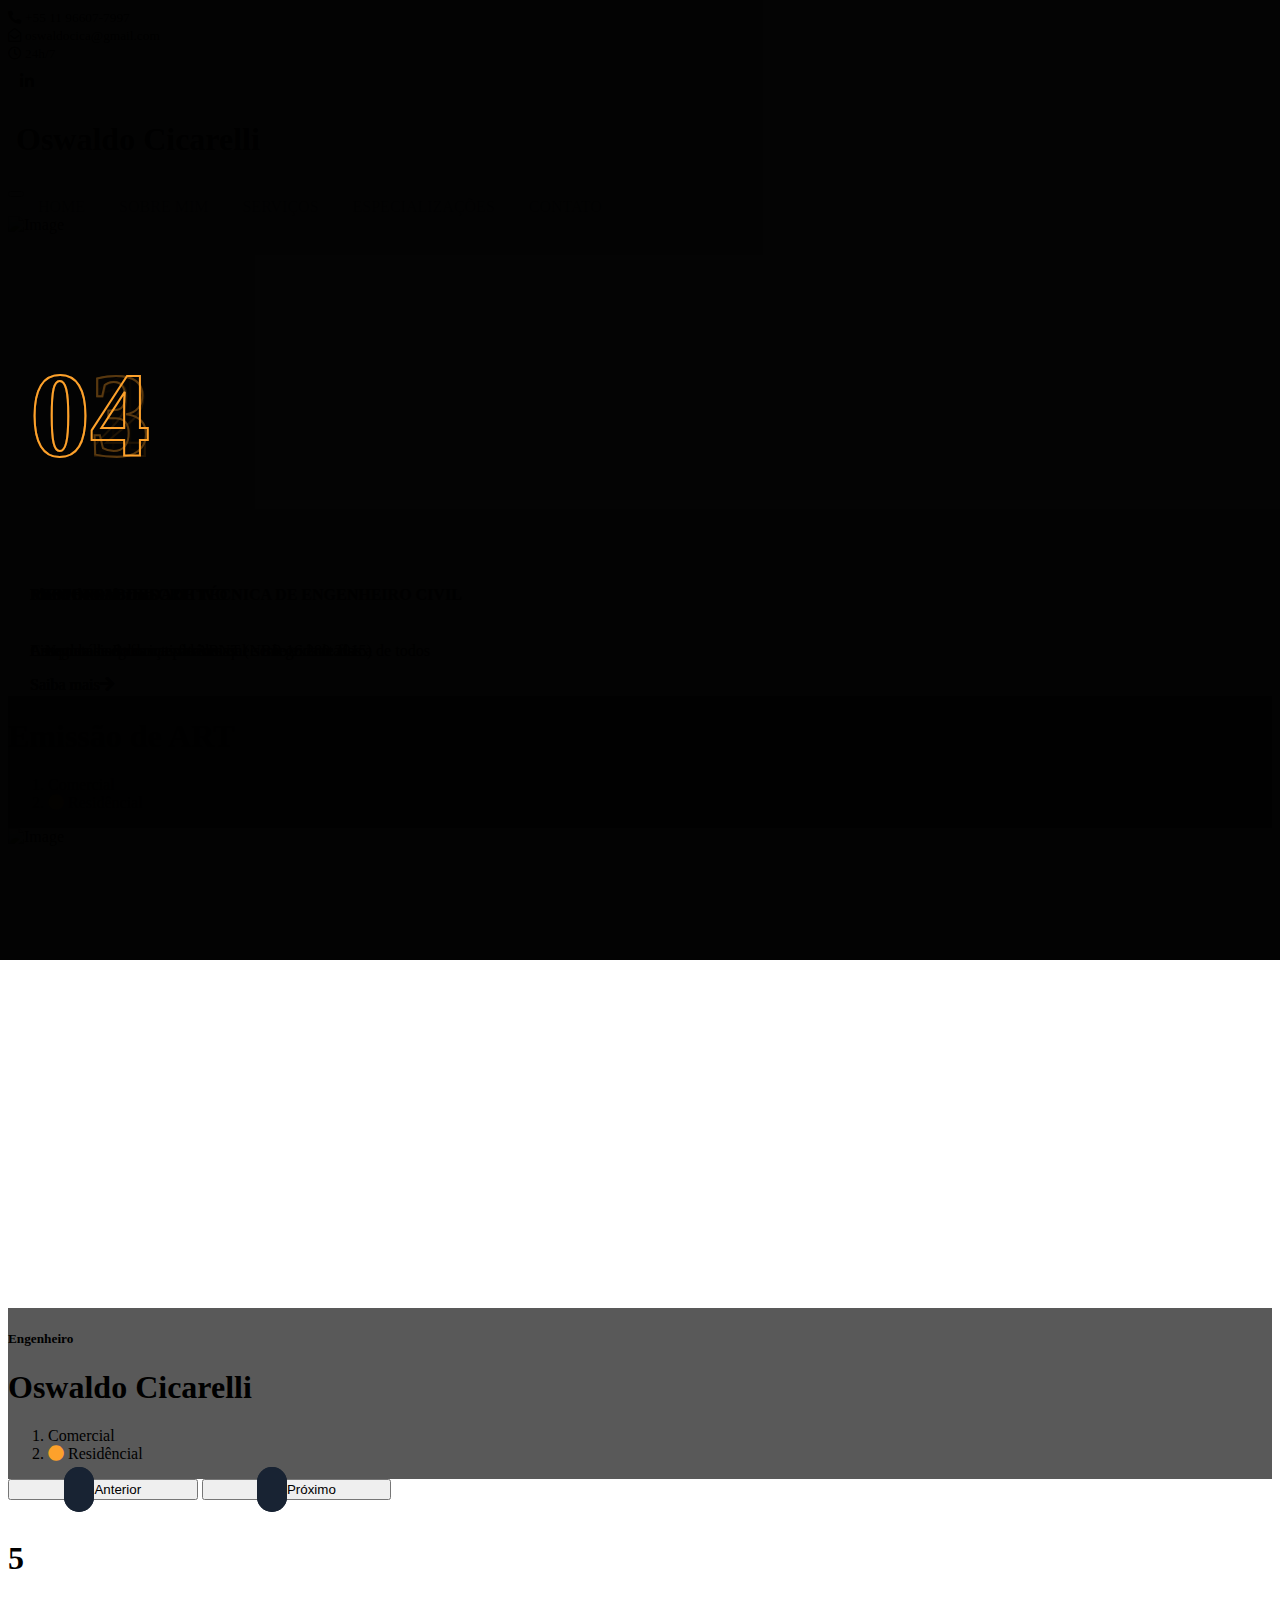
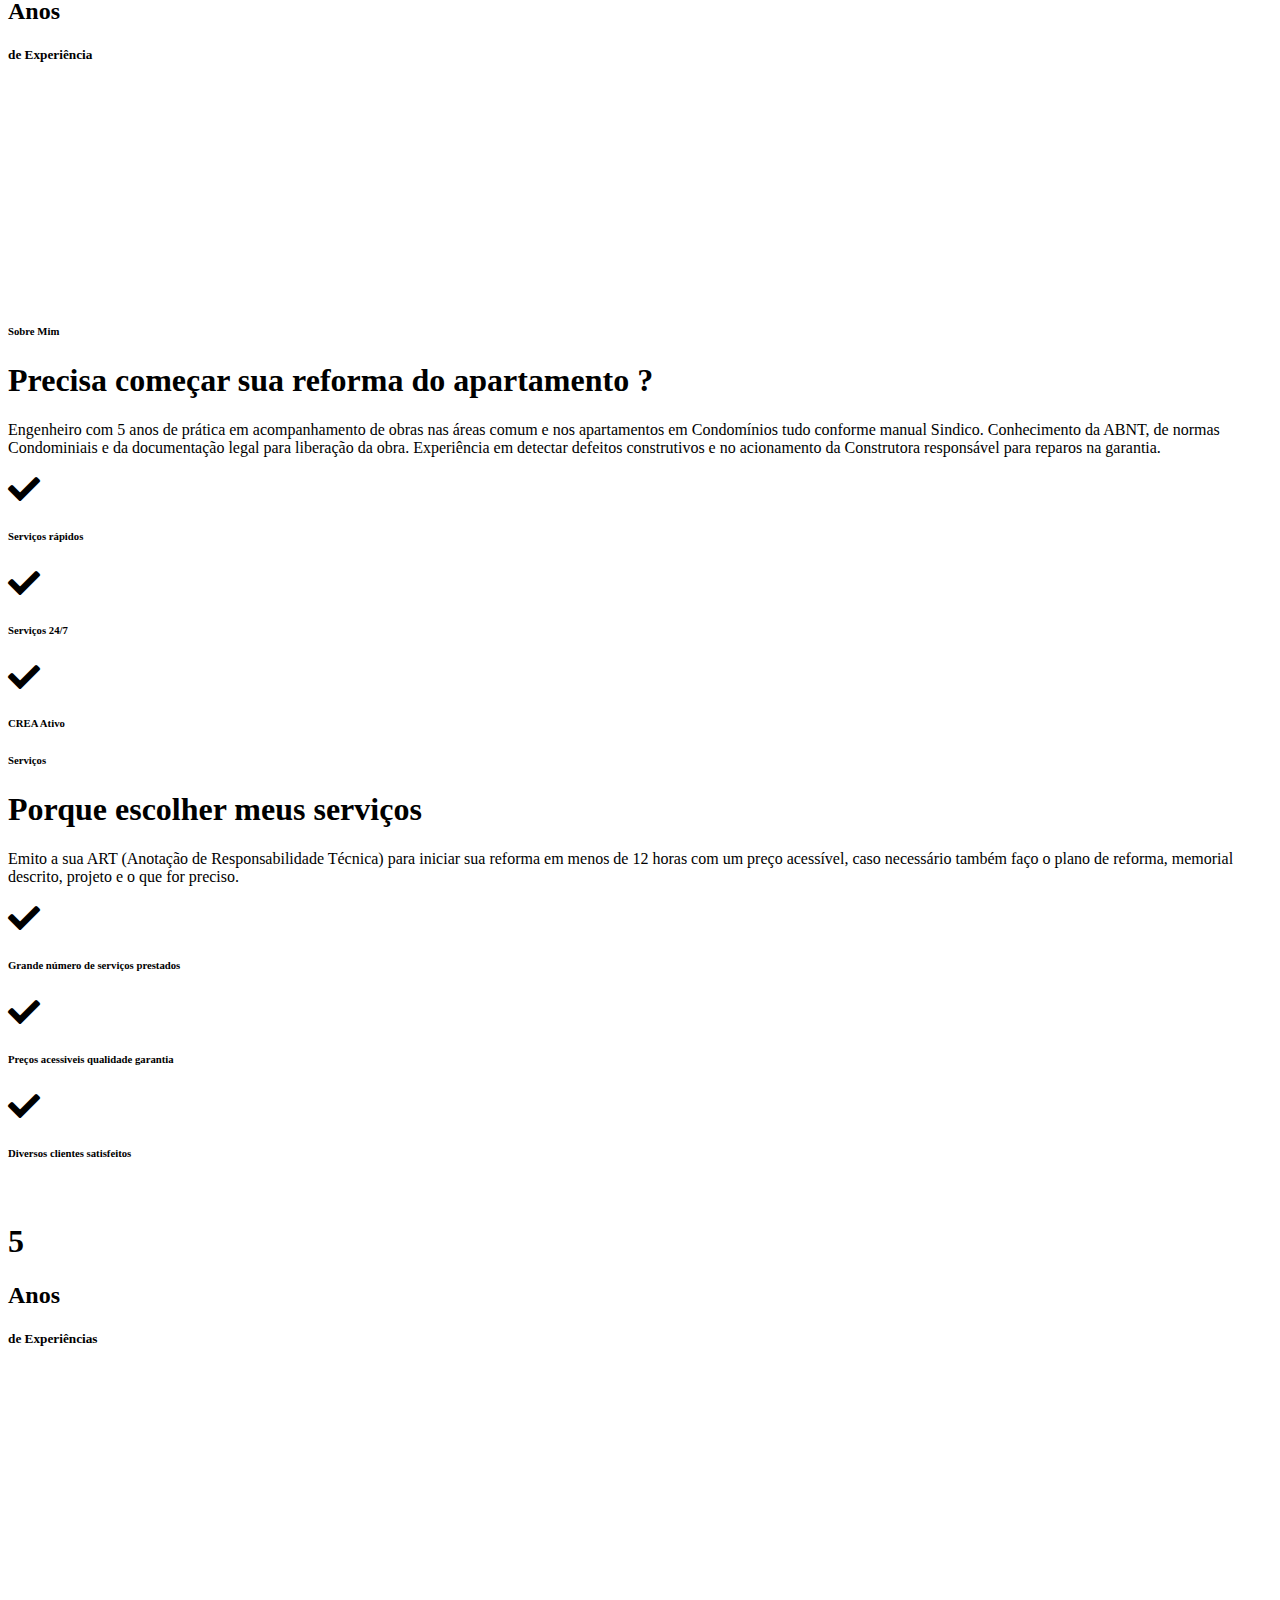
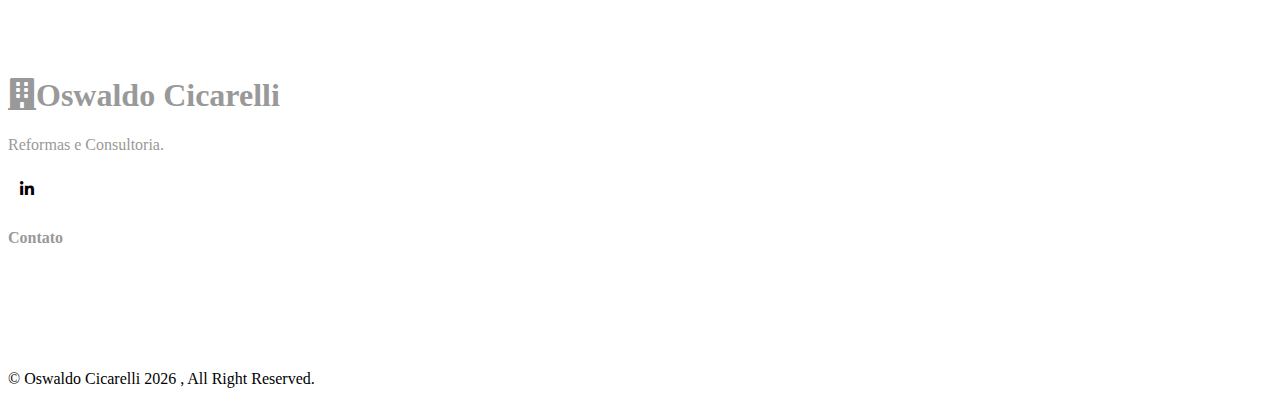
==== index.html @ 256ee0b2 "." ====
<!DOCTYPE html>
<html lang="en">
  <head>
    <meta charset="utf-8" />
    <title>Oswaldo Cicarelli</title>
    <meta content="width=device-width, initial-scale=1.0" name="viewport" />
    <meta content="" name="keywords" />
    <meta content="" name="description" />
    
    
    <link href="img/imgs2/favicon_io/favicon.ico" rel="icon" />

    
    <link rel="preconnect" href="https://fonts.googleapis.com" />
    <link rel="preconnect" href="https://fonts.gstatic.com" crossorigin />
    <link
      href="https://fonts.googleapis.com/css2?family=Roboto:wght@400;500&family=Poppins:wght@600;700&display=swap"
      rel="stylesheet"
    />

    
    <link
      href="https://cdnjs.cloudflare.com/ajax/libs/font-awesome/5.10.0/css/all.min.css"
      rel="stylesheet"
    />
    <link
      href="https://cdn.jsdelivr.net/npm/bootstrap-icons@1.4.1/font/bootstrap-icons.css"
      rel="stylesheet"
    />

    
    <link href="lib/animate/animate.min.css" rel="stylesheet" />
    <link href="lib/owlcarousel/assets/owl.carousel.min.css" rel="stylesheet" />
    <link href="https://cdn.jsdelivr.net/npm/@fancyapps/ui@4.0/dist/fancybox.css" rel="stylesheet" type="text/css" media="screen" />

    
    <link href="css/bootstrap.min.css" rel="stylesheet" />


    <link href="css/style.css" rel="stylesheet" />
  </head>

  <body>
    <a class="whatsapp" href="https://wa.me/5511966077997?text=Olá, Oswaldo Cicarelli, eu gostaria de um orçamento">
      <img src="img/imgs2/logo-whats.png  " width="50px" alt="">
    </a>
    <div
      id="spinner"
      class="whatsapp show bg-white position-fixed translate-middle w-100 vh-100 top-50 start-50 d-flex align-items-center justify-content-center"
    >
      <div class="spinner-grow text-primary" role="status"></div>
    </div>

    <div id="home" class="container-fluid bg-light p-0">
      <div class="row gx-0 d-none d-lg-flex">
        <div class="col-lg-7 px-5 text-start">
          <div
            class="h-100 d-inline-flex align-items-center border-start border-end px-3"
          >
            <small class="fa fa-phone-alt me-2"></small>
            <small><a href=""><a href="https://wa.me/5511966077997?text=Olá, Oswaldo Cicarelli, eu gostaria de um orçamento">+55 11 96607-7997</a></a></small>
          </div>
          <div class="h-100 d-inline-flex align-items-center border-end px-3">
            <small class="far fa-envelope-open me-2"></small>
            <small><a href="mailto:oswaldocica2@gmail.com?subject=Orçamento">oswaldocica@gmail.com</a></small>
          </div>
          <div class="h-100 d-inline-flex align-items-center border-end px-3">
            <small class="far fa-clock me-2"></small>
            <small>24h/7</small>
          </div>
        </div>
        <div class="col-lg-5 px-5 text-end">
          <div class="h-100 d-inline-flex align-items-center">

            <a class="btn btn-square border-end" href="https://www.linkedin.com/in/oswaldo-cicarelli-iii-738746a9/"
              ><i class="fab fa-linkedin-in"></i
            ></a>

          </div>
        </div>
      </div>
    </div>

    <nav
      class="navbar navbar-expand-lg bg-white navbar-light sticky-top px-4 px-lg-5 py-lg-0"
    >
      <a href="index.html" class="navbar-brand d-flex align-items-center">
        <h1 class="logo-mobile m-0">
          <img width="10%" src="img/imgs2/logooc.png" alt="">

          <i class="fa  text-primary me-3"></i>Oswaldo Cicarelli
        </h1>
      </a>
      <button
        type="button"
        class="navbar-toggler"
        data-bs-toggle="collapse"
        data-bs-target="#navbarCollapse"
      >
        <span class="navbar-toggler-icon"></span>
      </button>
      <div class="collapse navbar-collapse" id="navbarCollapse">
        <div class="navbar-nav ms-auto py-3 py-lg-0">
          <a href="#home" class="nav-item nav-link">Home</a>
          <a href="#about" class="nav-item nav-link">Sobre Mim</a>
          <a href="#servicos" class="nav-item nav-link">Serviços</a>
          <a href="#especializacoes" class="nav-item nav-link">Especializações</a>
          
          

          <a href="#contato" class="nav-item nav-link">Contato</a>
        </div>
      </div>
    </nav>

    <div class="container-fluid p-0 mb-5 wow fadeIn" data-wow-delay="0.1s">
      <div id="header-carousel" class="carousel slide" data-bs-ride="carousel">
        <div class="carousel-inner">
          <div class="carousel-item active">
            <img class="thumbnail w-100" src="img/imgs2/excavator-in-action.jpg" alt="Image" />
            <div class="carousel-caption">
              <div class="container">
                <div class="row justify-content-center">
                  <div class="col-9 col-lg-10">
                    <h5
                      class="text-light text-uppercase mb-3 animated slideInDown"
                    >
                      
                    </h5>
                    <h1 class="display-2 text-light mb-3 animated slideInDown">
                      Emissão de ART
                    </h1>
                    <ol class="breadcrumb mb-4 pb-2">
                      <li class="breadcrumb-item fs-5 text-light">Comercial</li>
                      <li class="breadcrumb-item fs-5 text-light">
                        Residêncial
                      </li>
                    </ol>
                  </div>
                </div>
              </div>
            </div>
          </div>
          <div class="carousel-item">
            <img class="thumbnail w-100" src="img/imgs2/construction-workers-at-sunset.jpg" alt="Image" />
            <div class="carousel-caption">
              <div class="container">
                <div class="row justify-content-center">
                  <div class="col-9 col-lg-10">
                    <h5
                      class="text-light text-uppercase mb-3 animated slideInDown"
                    >
                    Engenheiro
                    </h5>
                    <h1 class="display-2 text-light mb-3 animated slideInDown">
                      Oswaldo Cicarelli
                    </h1>
                    <ol class="breadcrumb mb-4 pb-2">
                      <li class="breadcrumb-item fs-5 text-light">Comercial</li>
                      <li class="breadcrumb-item fs-5 text-light">
                        Residêncial
                      </li>
                    </ol>
                  </div>
                </div>
              </div>
            </div>
          </div>
        </div>
        <button
          class="carousel-control-prev"
          type="button"
          data-bs-target="#header-carousel"
          data-bs-slide="prev"
        >
          <span class="carousel-control-prev-icon" aria-hidden="true"></span>
          <span class="visually-hidden">Anterior</span>
        </button>
        <button
          class="carousel-control-next"
          type="button"
          data-bs-target="#header-carousel"
          data-bs-slide="next"
        >
          <span class="carousel-control-next-icon" aria-hidden="true"></span>
          <span class="visually-hidden">Próximo</span>
        </button>
      </div>
    </div>
    <div id="about" class="container-xxl py-5">
      <div class="container">
        <div class="row g-5">
          <div class="col-lg-6 wow fadeInUp" data-wow-delay="0.1s">
            <div
              class="position-relative overflow-hidden ps-5 pt-5 h-100"
              style="min-height: 400px"
            >
              <img
                class="position-absolute w-100 h-100"
                src="img/imgs2/oswaldocicarelli.jpg"
                alt=""
                style="object-fit: cover"
              />
              <div
                class="position-absolute top-0 start-0 bg-white pe-3 pb-3"
                style="width: 200px; height: 200px"
              >
                <div               
                  class="d-flex flex-column justify-content-center text-center bg-primary h-100 p-3"
                >
                  <h1 class="text-white">5</h1>
                  <h2 class="text-white">Anos</h2>
                  <h5 class="text-white mb-0">de Experiência</h5>
                </div>
              </div>
            </div>
          </div>
          <div class="col-lg-6 wow fadeInUp" data-wow-delay="0.5s">
            <div class="h-100">
              <div class="border-start border-5 border-primary ps-4 mb-5">
                <h6 class="text-body text-uppercase mb-2">Sobre Mim</h6>
                <h1 class="display-6 mb-0">
                  Precisa começar sua reforma do apartamento ?
                </h1>
              </div>
              <p class="mb-4">
                Engenheiro com 5 anos de prática em acompanhamento de obras nas
              áreas comum e nos apartamentos em Condomínios tudo conforme
              manual Sindico. Conhecimento da ABNT, de normas Condominiais e
              da documentação legal para liberação da obra. Experiência em
              detectar defeitos construtivos e no acionamento da Construtora
              responsável para reparos na garantia.
              </p>
              <div class="border-top mt-4 pt-4">
                <div class="row g-4">
                  <div class="col-sm-4 d-flex wow fadeIn" data-wow-delay="0.1s">
                    <i
                      class="fa fa-check fa-2x text-primary flex-shrink-0 me-3"
                    ></i>
                    <h6 class="mb-0">Serviços rápidos</h6>
                  </div>
                  <div class="col-sm-4 d-flex wow fadeIn" data-wow-delay="0.3s">
                    <i
                      class="fa fa-check fa-2x text-primary flex-shrink-0 me-3"
                    ></i>
                    <h6 class="mb-0">Serviços 24/7</h6>
                  </div>
                  <div class="col-sm-4 d-flex wow fadeIn" data-wow-delay="0.5s">
                    <i
                      class="fa fa-check fa-2x text-primary flex-shrink-0 me-3"
                    ></i>
                    <h6 class="mb-0">CREA Ativo</h6>
                  </div>
                </div>
              </div>
            </div>
          </div>
        </div>
      </div>
    </div>
    <div id="servicos" class="container-xxl py-5">
      <div class="container">
        <div class="row g-5">
          <div class="col-lg-6 wow fadeInUp" data-wow-delay="0.1s">
            <div class="border-start border-5 border-primary ps-4 mb-5">
              <h6 class="text-body text-uppercase mb-2">
                Serviços
              </h6>
              <h1 class="display-6 mb-0">Porque escolher meus serviços</h1>
            </div>
            <p class="mb-5"> Emito a sua ART (Anotação de Responsabilidade Técnica) para iniciar sua reforma em menos de 12 horas
                com um preço acessível, caso necessário também faço o plano de
                reforma, memorial descrito, projeto e o que for preciso.
            </p>
            <div class="row gy-5 gx-4">
              <div class="col-sm-6 wow fadeIn" data-wow-delay="0.1s">
                <div class="d-flex align-items-center mb-3">
                  <i
                    class="fa fa-check fa-2x text-primary flex-shrink-0 me-3"
                  ></i>
                  <h6 class="mb-0">Grande número de serviços prestados</h6>
                </div>
              </div>
              <div class="col-sm-6 wow fadeIn" data-wow-delay="0.2s">
                <div class="d-flex align-items-center mb-3">
                  <i
                    class="fa fa-check fa-2x text-primary flex-shrink-0 me-3"
                  ></i>
                  <h6 class="mb-0">Preços acessiveis qualidade garantia</h6>
                </div>
              </div>
              <div class="col-sm-6 wow fadeIn" data-wow-delay="0.3s">
                <div class="d-flex align-items-center mb-3">
                  <i
                    class="fa fa-check fa-2x text-primary flex-shrink-0 me-3"
                  ></i>
                  <h6 class="mb-0">Diversos clientes satisfeitos</h6>
                </div>  
              </div>
              <div class="col-sm-6 wow fadeIn" data-wow-delay="0.4s">
              </div>
            </div>
          </div>
          <div class="col-lg-6 wow fadeInUp" data-wow-delay="0.5s">
            <div
              class="position-relative overflow-hidden ps-5 pt-5 h-100"
              style="min-height: 400px"
            >
              <img
                class="position-absolute w-100 h-100"
                src="img/imgs2/crop-architect-opening-blueprint.jpg"
                alt=""
                style="object-fit: cover"
              />
              <div
                class="position-absolute top-0 start-0 bg-white pe-3 pb-3"
                style="width: 200px; height: 200px"
              >
                <div
                  class="d-flex flex-column justify-content-center text-center bg-primary h-100 p-3"
                >
                  <h1 class="text-white">5</h1>
                  <h2 class="text-white">Anos</h2>
                  <h5 class="text-white mb-0">de Experiências</h5>
                </div>
              </div>
            </div>
          </div>
        </div>
      </div>
    </div>
    <div id="especializacoes" class="container-fluid my-5 p-0">
      <div class="row g-0">
        <div class="col-xl-3 col-sm-6 wow fadeIn" data-wow-delay="0.1s">
          <div class="position-relative">
            <img class="img-fluid w-100" src="img/fact-1.jpg" alt="" />
            <div class="facts-overlay">
              <h1 class="display-1">01</h1>
              <h4 class="text-white mb-3">Plano de Reforma</h4>
              <p class="text-white">
                A Norma de Reformas da ABNT (NBR 16.280:2015)
              </p>
              <a data-fancybox class="text-white small" href="img/imgs2/plano_de_reforma_site.png"
                >Saiba mais<i class="fa fa-arrow-right ms-3"></i
              ></a>
            </div>
          </div>
        </div>
        <div class="col-xl-3 col-sm-6 wow fadeIn" data-wow-delay="0.3s">
          <div class="position-relative">
            <img class="img-fluid w-100" src="img/fact-2.jpg" alt="" />
            <div class="facts-overlay">
              <h1 class="display-1">02</h1>
              <h4 class="text-white mb-3">PROJETO</h4>
              <p class="text-white">
                Croqui básico das interferências
              </p>
               <a data-fancybox="" class="text-white small" href="img/imgs2/projeto_maicon_fernando_lemos_ventura.png"
                >Saiba mais<i class="fa fa-arrow-right ms-3"></i
              ></a>
            </div>
          </div>
        </div>
        <div class="col-xl-3 col-sm-6 wow fadeIn" data-wow-delay="0.5s">
          <div class="position-relative">
            <img class="img-fluid w-100" src="img/fact-3.jpg" alt="" />
            <div class="facts-overlay">
              <h1 class="display-1">03</h1>
              <h4 class="text-white mb-3">MEMORIAL DESCRITIVO</h4>
              <p class="text-white">
                Lista detalhado das atividades que serão executadas
              </p>
              <a data-fancybox="" class="text-white small" href="img/imgs2/memorial_foro_site.png"
                >Saiba mais<i class="fa fa-arrow-right ms-3"></i
              ></a>
            </div>
          </div>
        </div>
        <div class="col-xl-3 col-sm-6 wow fadeIn" data-wow-delay="0.7s">
          <div class="position-relative">
            <img class="img-fluid w-100" src="img/fact-4.jpg" alt="" />
            <div class="facts-overlay">
              <h1 class="display-1">04</h1>
              <h4 class="text-white mb-3">RESPONSABILIDADE TÉCNICA DE ENGENHEIRO CIVIL</h4>
              <p class="text-white">
                Assegura a segurança patrimonial e integridade física de todos
              </p>
              <a data-fancybox class="text-white small" href="img/imgs2/rrt_img_site.png"
                >Saiba mais<i class="fa fa-arrow-right ms-3"></i
              ></a>
            </div>
          </div>
        </div>
      </div>
    </div>




    <div
      id="contato"
      class="container-fluid bg-dark footer mt-5 pt-5 wow fadeIn"
      data-wow-delay="0.1s"
    >
      <div class="container py-5">
        <div class="row g-5">
          <div class="col-lg-9 col-md-6">
            <h1 class="text-white mb-4">
              <i class="fa fa-building text-primary me-3"></i>Oswaldo Cicarelli              
            </h1>
            <p>
              Reformas e Consultoria.
            </p>
            <div class="d-flex pt-2">

              <a class="btn btn-square btn-outline-primary me-0" href="https://www.linkedin.com/in/oswaldo-cicarelli-iii-738746a9/"
                ><i class="fab fa-linkedin-in"></i
              ></a>
            </div>
          </div>
          <div class="col-lg-3 col-md-6">
            <h4 class="text-light mb-4">Contato</h4>
            <p style="color:white;"><i class="fa fa-map-marker-alt me-3"></i>São Paulo, SP</p>
            <a href="https://wa.me/5511966077997/?text=Olá, Oswaldo Cicarelli, eu gostaria de um orçamento"><p style="color:white;"><i class="fa fa-phone-alt me-3"></i>+ 55 11 966077997</p></a>
            <a href="mailto:oswaldocica2@gmail.com?subject=Orçamento"><p style="color:white;"><i class="fa fa-envelope me-3"></i>oswaldocica2@gmail.com</p></a>
          </div>

          </div>

          </div>
        </div>
      </div>
      <div class="container-fluid copyright">
        <div class="container">
          <div class="row">
            <div class="col-md-6 text-center text-md-start mb-1 mb-md-0">
              &copy; <a>Oswaldo Cicarelli</a>
              <script>
                document.write(new Date().getFullYear());
              </script>
              , All Right Reserved.
            </div>
          </div>
        </div>
      </div>
    </div>


        
    

    <script src="https://code.jquery.com/jquery-3.4.1.min.js"></script>
    <script src="https://cdn.jsdelivr.net/npm/bootstrap@5.0.0/dist/js/bootstrap.bundle.min.js"></script>
    <script src="lib/wow/wow.min.js"></script>
    <script src="lib/easing/easing.min.js"></script>
    <script src="lib/waypoints/waypoints.min.js"></script>
    <script src="lib/owlcarousel/owl.carousel.min.js"></script>
    <script type="text/javascript" src="http://ajax.googleapis.com/ajax/libs/jquery/1.4/jquery.min.js"></script>
    <script type="text/javascript" src="https://cdn.jsdelivr.net/npm/@fancyapps/ui@4.0/dist/fancybox.umd.js"></script>
    <script src="js/main.js"></script>
  </body>
</html>
<!-- ENGENHEIRO OSWALDO TERCEIRO :) -->
---- css/style.css ----
/********** Template CSS **********/
:root {
  --primary: #fda12b;
  --secondary: #8d9297;
  --light: #f8f9fa;
  --dark: #182333;
}

.back-to-top {
  position: fixed;
  display: none;
  right: 30px;
  bottom: 30px;
  z-index: 99;
}

/*** Spinner ***/
#spinner {
  opacity: 0;
  visibility: hidden;
  transition: opacity 0.5s ease-out, visibility 0s linear 0.5s;
  z-index: 99999;
}

#spinner.show {
  transition: opacity 0.5s ease-out, visibility 0s linear 0s;
  visibility: visible;
  opacity: 1;
}

/*** Button ***/
.btn {
  font-weight: 500;
  transition: 0.5s;
}

.btn.btn-primary,
.btn.btn-outline-primary:hover {
  color: #ffffff;
}

.btn-square {
  width: 38px;
  height: 38px;
}

.btn-sm-square {
  width: 32px;
  height: 32px;
}

.btn-lg-square {
  width: 48px;
  height: 48px;
}

.btn-square,
.btn-sm-square,
.btn-lg-square {
  padding: 0;
  display: flex;
  align-items: center;
  justify-content: center;
  font-weight: normal;
}

/*** Navbar ***/
.navbar.sticky-top {
  top: -100px;
  transition: 0.5s;
}

.navbar .navbar-nav .nav-link {
  margin-left: 30px;
  padding: 25px 0;
  color: var(--secondary);
  font-weight: 500;
  text-transform: uppercase;
  outline: none;
}

.navbar .navbar-nav .nav-link:hover,
.navbar .navbar-nav .nav-link.active {
  color: var(--primary);
}

.navbar .dropdown-toggle::after {
  border: none;
  content: "\f107";
  font-family: "Font Awesome 5 Free";
  font-weight: 900;
  vertical-align: middle;
  margin-left: 8px;
}

@media (max-width: 991.98px) {
  .navbar .navbar-nav .nav-link {
    margin-left: 0;
    padding: 10px 0;
  }

  .navbar .navbar-nav {
    margin-top: 25px;
    border-top: 1px solid #eeeeee;
  }
}

@media (max-width: 992px) {
  .logo-mobile {
    font-size: 0.6rem;
  }
}

@media (min-width: 992px) {
  .navbar .nav-item .dropdown-menu {
    display: block;
    border: none;
    margin-top: 0;
    top: 150%;
    right: 0;
    opacity: 0;
    visibility: hidden;
    transition: 0.5s;
  }

  .navbar .nav-item:hover .dropdown-menu {
    top: 100%;
    visibility: visible;
    transition: 0.5s;
    opacity: 1;
  }
}

/*** Header ***/
.carousel-caption {
  top: 0;
  left: 0;
  right: 0;
  bottom: 0;
  display: flex;
  align-items: center;
  text-align: start;
  background: rgba(0, 0, 0, 0.65);
  z-index: 1;
}

.carousel-control-prev,
.carousel-control-next {
  width: 15%;
}

.carousel-control-prev-icon,
.carousel-control-next-icon {
  width: 4rem;
  height: 4rem;
  background-color: var(--dark);
  border: 15px solid var(--dark);
  border-radius: 50px;
}

.carousel-caption .breadcrumb-item + .breadcrumb-item::before {
  content: "\f111";
  font-family: "Font Awesome 5 Free";
  font-weight: 900;
  color: var(--primary);
}

@media (max-width: 768px) {
  #header-carousel .carousel-item {
    position: relative;
    min-height: 450px;
  }

  #header-carousel .carousel-item img {
    position: absolute;
    width: 100%;
    height: 100%;
    object-fit: cover;
  }

  .carousel-control-prev-icon,
  .carousel-control-next-icon {
    width: 3rem;
    height: 3rem;
    border-width: 12px;
  }
}

.page-header {
  background: linear-gradient(rgba(0, 0, 0, 0.65), rgba(0, 0, 0, 0.65)),
    url(../img/carousel-1.jpg) center center no-repeat;
  background-size: cover;
}

.page-header .breadcrumb-item + .breadcrumb-item::before {
  color: #999999;
}

/*** Facts ***/
.facts-overlay {
  position: absolute;
  padding: 30px;
  width: 100%;
  height: 100%;
  top: 0;
  left: 0;
  display: flex;
  flex-direction: column;
  justify-content: center;
  background: rgba(0, 0, 0, 0.65);
}

.facts-overlay h1 {
  font-size: 120px;
  color: transparent;
  -webkit-text-stroke: 2px var(--primary);
}

.facts-overlay a:hover {
  color: var(--primary) !important;
}

/*** Service ***/
.service-text::before {
  position: absolute;
  content: "";
  width: 100%;
  height: 0;
  top: 0;
  left: 0;
  background: var(--primary);
  opacity: 0;
  transition: 0.5s;
}

.service-item:hover .service-text::before {
  height: 100%;
  opacity: 1;
}

.service-text * {
  position: relative;
  transition: 0.5s;
  z-index: 1;
}

.service-item:hover .service-text * {
  color: #ffffff !important;
}

/*** Appointment ***/
.appointment {
  background: linear-gradient(rgba(0, 0, 0, 0.65), rgba(0, 0, 0, 0.65)),
    url(../img/carousel-2.jpg) center center no-repeat;
  background-size: cover;
}

/*** Team ***/
.team-text {
  position: absolute;
  width: 75%;
  bottom: 30px;
  left: 0;
  transition: 0.5s;
}

.team-item:hover .team-text {
  width: 100%;
}

.team-text * {
  transition: 0.5s;
}

.team-item:hover .team-text * {
  letter-spacing: 2px;
}

/*** Testimonial ***/
.testimonial-carousel .owl-item img {
  width: 100px;
  height: 100px;
}

.testimonial-carousel .owl-nav {
  margin-top: 30px;
  display: flex;
  justify-content: start;
}

.testimonial-carousel .owl-nav .owl-prev,
.testimonial-carousel .owl-nav .owl-next {
  margin-right: 15px;
  width: 50px;
  height: 50px;
  display: flex;
  align-items: center;
  justify-content: center;
  color: var(--dark);
  border: 2px solid var(--primary);
  border-radius: 50px;
  font-size: 18px;
  transition: 0.5s;
}

.testimonial-carousel .owl-nav .owl-prev:hover,
.testimonial-carousel .owl-nav .owl-next:hover {
  color: #ffffff;
  background: var(--primary);
}

/*** Footer ***/
.footer {
  color: #999999;
}

.footer .btn.btn-link {
  display: block;
  margin-bottom: 5px;
  padding: 0;
  text-align: left;
  color: #999999;
  font-weight: normal;
  text-transform: capitalize;
  transition: 0.3s;
}

.footer .btn.btn-link::before {
  position: relative;
  content: "\f105";
  font-family: "Font Awesome 5 Free";
  font-weight: 900;
  color: #999999;
  margin-right: 10px;
}

.footer .btn.btn-link:hover {
  color: var(--light);
  letter-spacing: 1px;
  box-shadow: none;
}

.footer .copyright {
  padding: 25px 0;
  font-size: 15px;
  border-top: 1px solid rgba(256, 256, 256, 0.1);
}

.footer .copyright a {
  color: var(--light);
}

.footer .copyright a:hover {
  color: var(--primary);
}

html {
  scroll-behavior: smooth;
}

a {
  text-decoration: none;
  color: black;
}

#down {
  margin-top: 100%;
  padding-bottom: 25%;
}

#text-white {
  color: #f8f9fa;
}

.whatsapp {
  position: fixed;
  right: 30px;
  bottom: 25px;
  z-index: 999;
  font-size: 42px;
}

.imagecustom {
  max-width: 100%;
  max-height: 100%;
}

.thumbnail {
  height: 30rem;
  display: flex;
  flex-direction: column;
  justify-content: center;
  align-items: center;
}

.thumbnail img {
  max-width: 100%;
  max-height: 100%;
  display: block;
  margin: 0 auto;
  border: solid 1px red;
}
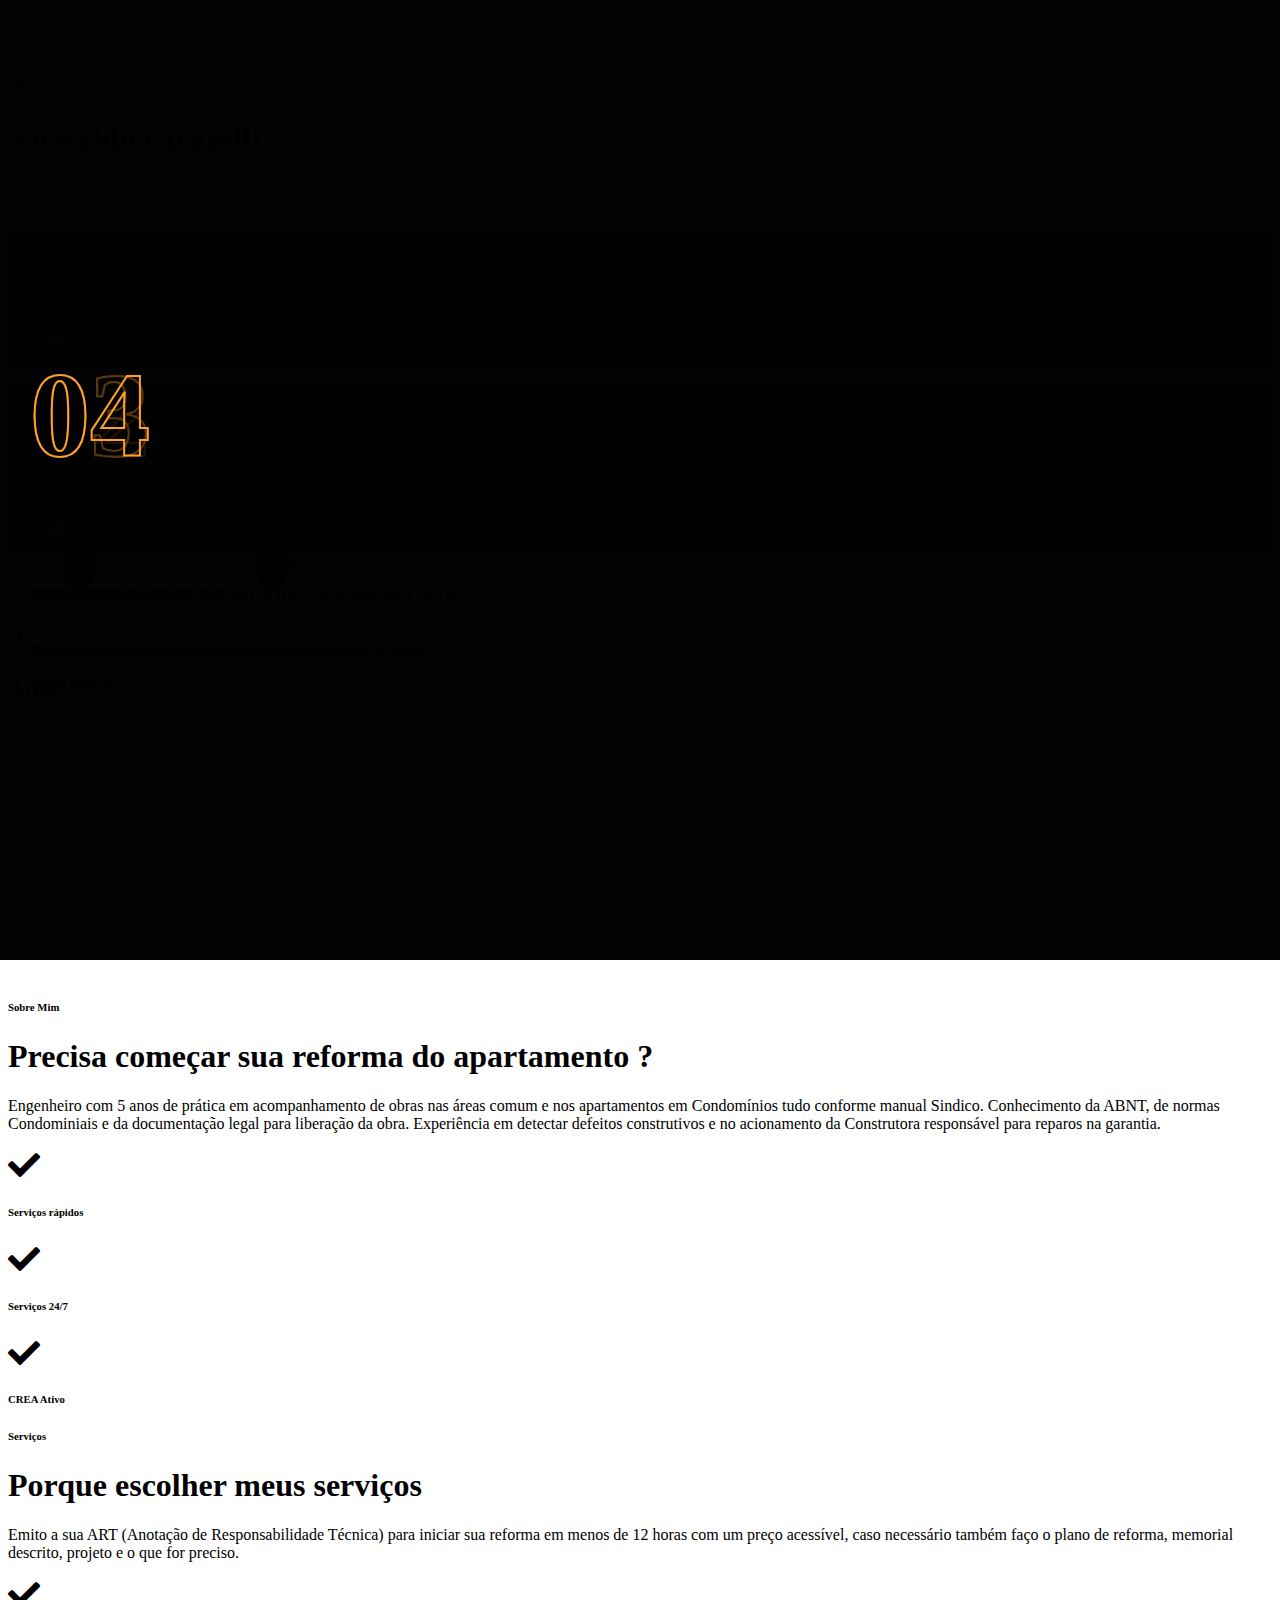
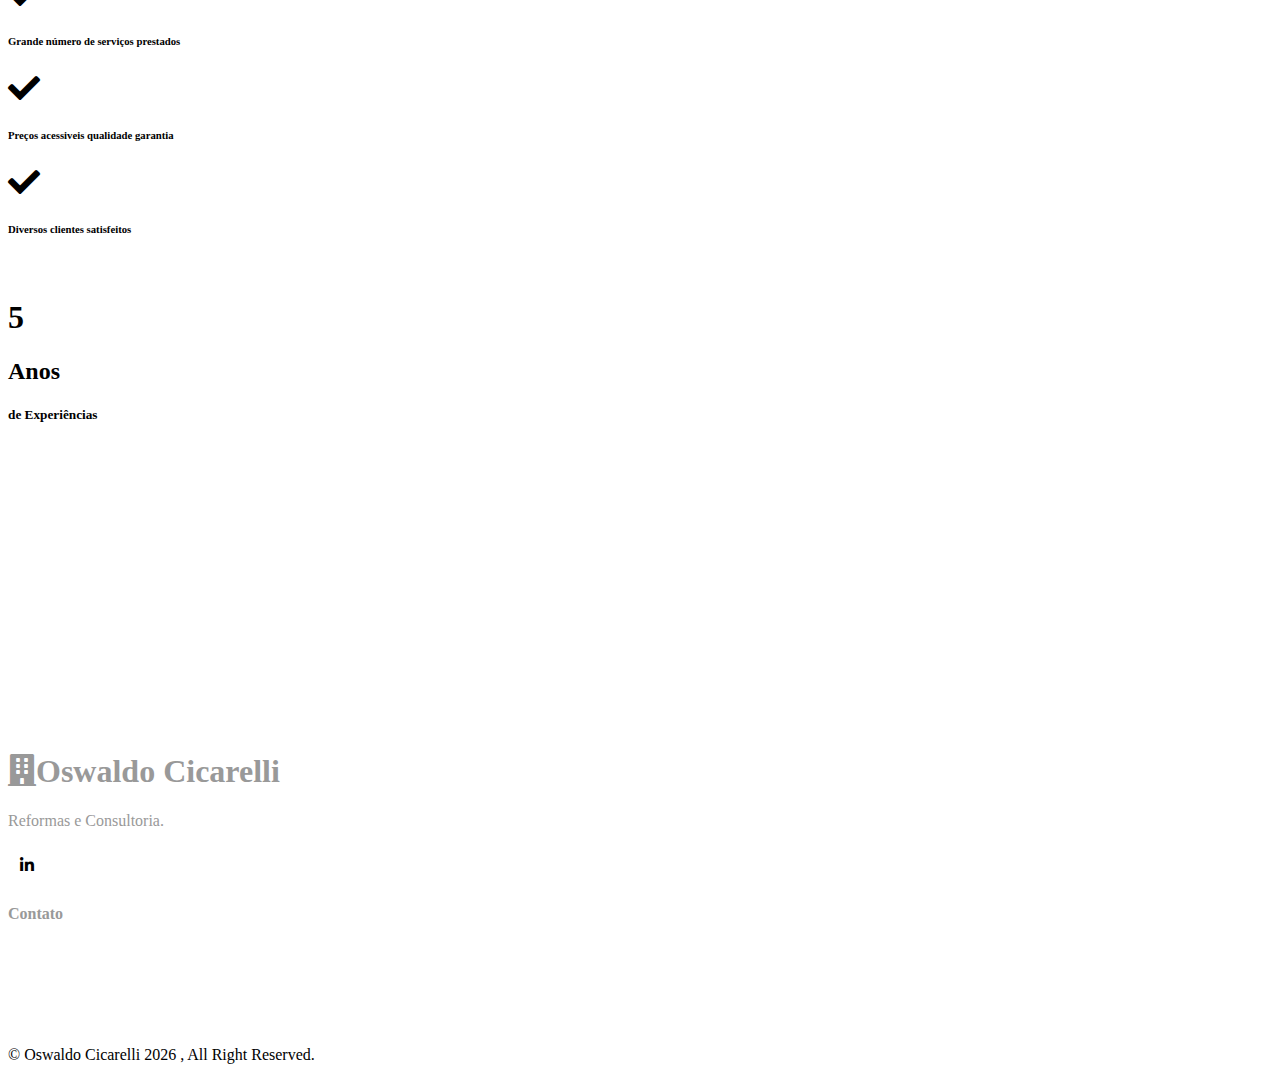
==== commit 8bd6e047: "." ====
--- a/index.html
+++ b/index.html
@@ -6,19 +6,14 @@
     <meta content="width=device-width, initial-scale=1.0" name="viewport" />
     <meta content="" name="keywords" />
     <meta content="" name="description" />
-    
-    
+     
     <link href="img/imgs2/favicon_io/favicon.ico" rel="icon" />
-
-    
     <link rel="preconnect" href="https://fonts.googleapis.com" />
     <link rel="preconnect" href="https://fonts.gstatic.com" crossorigin />
     <link
       href="https://fonts.googleapis.com/css2?family=Roboto:wght@400;500&family=Poppins:wght@600;700&display=swap"
       rel="stylesheet"
     />
-
-    
     <link
       href="https://cdnjs.cloudflare.com/ajax/libs/font-awesome/5.10.0/css/all.min.css"
       rel="stylesheet"
@@ -27,16 +22,10 @@
       href="https://cdn.jsdelivr.net/npm/bootstrap-icons@1.4.1/font/bootstrap-icons.css"
       rel="stylesheet"
     />
-
-    
     <link href="lib/animate/animate.min.css" rel="stylesheet" />
     <link href="lib/owlcarousel/assets/owl.carousel.min.css" rel="stylesheet" />
     <link href="https://cdn.jsdelivr.net/npm/@fancyapps/ui@4.0/dist/fancybox.css" rel="stylesheet" type="text/css" media="screen" />
-
-    
     <link href="css/bootstrap.min.css" rel="stylesheet" />
-
-
     <link href="css/style.css" rel="stylesheet" />
   </head>
 
@@ -62,7 +51,7 @@
           </div>
           <div class="h-100 d-inline-flex align-items-center border-end px-3">
             <small class="far fa-envelope-open me-2"></small>
-            <small><a href="mailto:oswaldocica2@gmail.com?subject=Orçamento">oswaldocica@gmail.com</a></small>
+            <small><a href="mailto:oswaldocica@gmail.com?subject=Orçamento">oswaldocica@gmail.com</a></small>
           </div>
           <div class="h-100 d-inline-flex align-items-center border-end px-3">
             <small class="far fa-clock me-2"></small>
@@ -105,9 +94,6 @@
           <a href="#about" class="nav-item nav-link">Sobre Mim</a>
           <a href="#servicos" class="nav-item nav-link">Serviços</a>
           <a href="#especializacoes" class="nav-item nav-link">Especializações</a>
-          
-          
-
           <a href="#contato" class="nav-item nav-link">Contato</a>
         </div>
       </div>
@@ -117,7 +103,7 @@
       <div id="header-carousel" class="carousel slide" data-bs-ride="carousel">
         <div class="carousel-inner">
           <div class="carousel-item active">
-            <img class="thumbnail w-100" src="img/imgs2/excavator-in-action.jpg" alt="Image" />
+            <img class="w-100" src="img/imgs2/excavator-in-action.jpg" alt="Image" />
             <div class="carousel-caption">
               <div class="container">
                 <div class="row justify-content-center">
@@ -142,7 +128,7 @@
             </div>
           </div>
           <div class="carousel-item">
-            <img class="thumbnail w-100" src="img/imgs2/construction-workers-at-sunset.jpg" alt="Image" />
+            <img class="w-100" src="img/imgs2/construction-workers-at-sunset.jpg" alt="Image" />
             <div class="carousel-caption">
               <div class="container">
                 <div class="row justify-content-center">
@@ -394,9 +380,6 @@
       </div>
     </div>
 
-
-
-
     <div
       id="contato"
       class="container-fluid bg-dark footer mt-5 pt-5 wow fadeIn"
@@ -422,7 +405,7 @@
             <h4 class="text-light mb-4">Contato</h4>
             <p style="color:white;"><i class="fa fa-map-marker-alt me-3"></i>São Paulo, SP</p>
             <a href="https://wa.me/5511966077997/?text=Olá, Oswaldo Cicarelli, eu gostaria de um orçamento"><p style="color:white;"><i class="fa fa-phone-alt me-3"></i>+ 55 11 966077997</p></a>
-            <a href="mailto:oswaldocica2@gmail.com?subject=Orçamento"><p style="color:white;"><i class="fa fa-envelope me-3"></i>oswaldocica2@gmail.com</p></a>
+            <a href="mailto:oswaldocica@gmail.com?subject=Orçamento"><p style="color:white;"><i class="fa fa-envelope me-3"></i>oswaldocica@gmail.com</p></a>
           </div>
 
           </div>
@@ -445,19 +428,15 @@
       </div>
     </div>
 
-
-        
-    
-
-    <script src="https://code.jquery.com/jquery-3.4.1.min.js"></script>
+    <script src="https://code.jquery.com/jquery-3.6.0.js" integrity="sha256-H+K7U5CnXl1h5ywQfKtSj8PCmoN9aaq30gDh27Xc0jk=" crossorigin="anonymous"></script>
     <script src="https://cdn.jsdelivr.net/npm/bootstrap@5.0.0/dist/js/bootstrap.bundle.min.js"></script>
     <script src="lib/wow/wow.min.js"></script>
     <script src="lib/easing/easing.min.js"></script>
     <script src="lib/waypoints/waypoints.min.js"></script>
     <script src="lib/owlcarousel/owl.carousel.min.js"></script>
-    <script type="text/javascript" src="http://ajax.googleapis.com/ajax/libs/jquery/1.4/jquery.min.js"></script>
     <script type="text/javascript" src="https://cdn.jsdelivr.net/npm/@fancyapps/ui@4.0/dist/fancybox.umd.js"></script>
     <script src="js/main.js"></script>
   </body>
 </html>
+
 <!-- ENGENHEIRO OSWALDO TERCEIRO :) -->--- a/css/style.css
+++ b/css/style.css
@@ -1,402 +1,399 @@
-/********** Template CSS **********/
-:root {
-  --primary: #fda12b;
-  --secondary: #8d9297;
-  --light: #f8f9fa;
-  --dark: #182333;
-}
-
-.back-to-top {
-  position: fixed;
-  display: none;
-  right: 30px;
-  bottom: 30px;
-  z-index: 99;
-}
-
-/*** Spinner ***/
-#spinner {
-  opacity: 0;
-  visibility: hidden;
-  transition: opacity 0.5s ease-out, visibility 0s linear 0.5s;
-  z-index: 99999;
-}
-
-#spinner.show {
-  transition: opacity 0.5s ease-out, visibility 0s linear 0s;
-  visibility: visible;
-  opacity: 1;
-}
-
-/*** Button ***/
-.btn {
-  font-weight: 500;
-  transition: 0.5s;
-}
-
-.btn.btn-primary,
-.btn.btn-outline-primary:hover {
-  color: #ffffff;
-}
-
-.btn-square {
-  width: 38px;
-  height: 38px;
-}
-
-.btn-sm-square {
-  width: 32px;
-  height: 32px;
-}
-
-.btn-lg-square {
-  width: 48px;
-  height: 48px;
-}
-
-.btn-square,
-.btn-sm-square,
-.btn-lg-square {
-  padding: 0;
-  display: flex;
-  align-items: center;
-  justify-content: center;
-  font-weight: normal;
-}
-
-/*** Navbar ***/
-.navbar.sticky-top {
-  top: -100px;
-  transition: 0.5s;
-}
-
-.navbar .navbar-nav .nav-link {
-  margin-left: 30px;
-  padding: 25px 0;
-  color: var(--secondary);
-  font-weight: 500;
-  text-transform: uppercase;
-  outline: none;
-}
-
-.navbar .navbar-nav .nav-link:hover,
-.navbar .navbar-nav .nav-link.active {
-  color: var(--primary);
-}
-
-.navbar .dropdown-toggle::after {
-  border: none;
-  content: "\f107";
-  font-family: "Font Awesome 5 Free";
-  font-weight: 900;
-  vertical-align: middle;
-  margin-left: 8px;
-}
-
-@media (max-width: 991.98px) {
-  .navbar .navbar-nav .nav-link {
-    margin-left: 0;
-    padding: 10px 0;
-  }
-
-  .navbar .navbar-nav {
-    margin-top: 25px;
-    border-top: 1px solid #eeeeee;
-  }
-}
-
-@media (max-width: 992px) {
-  .logo-mobile {
-    font-size: 0.6rem;
-  }
-}
-
-@media (min-width: 992px) {
-  .navbar .nav-item .dropdown-menu {
-    display: block;
-    border: none;
-    margin-top: 0;
-    top: 150%;
-    right: 0;
-    opacity: 0;
-    visibility: hidden;
-    transition: 0.5s;
-  }
-
-  .navbar .nav-item:hover .dropdown-menu {
-    top: 100%;
-    visibility: visible;
-    transition: 0.5s;
-    opacity: 1;
-  }
-}
-
-/*** Header ***/
-.carousel-caption {
-  top: 0;
-  left: 0;
-  right: 0;
-  bottom: 0;
-  display: flex;
-  align-items: center;
-  text-align: start;
-  background: rgba(0, 0, 0, 0.65);
-  z-index: 1;
-}
-
-.carousel-control-prev,
-.carousel-control-next {
-  width: 15%;
-}
-
-.carousel-control-prev-icon,
-.carousel-control-next-icon {
-  width: 4rem;
-  height: 4rem;
-  background-color: var(--dark);
-  border: 15px solid var(--dark);
-  border-radius: 50px;
-}
-
-.carousel-caption .breadcrumb-item + .breadcrumb-item::before {
-  content: "\f111";
-  font-family: "Font Awesome 5 Free";
-  font-weight: 900;
-  color: var(--primary);
-}
-
-@media (max-width: 768px) {
-  #header-carousel .carousel-item {
-    position: relative;
-    min-height: 450px;
-  }
-
-  #header-carousel .carousel-item img {
-    position: absolute;
-    width: 100%;
-    height: 100%;
-    object-fit: cover;
-  }
-
-  .carousel-control-prev-icon,
-  .carousel-control-next-icon {
-    width: 3rem;
-    height: 3rem;
-    border-width: 12px;
-  }
-}
-
-.page-header {
-  background: linear-gradient(rgba(0, 0, 0, 0.65), rgba(0, 0, 0, 0.65)),
-    url(../img/carousel-1.jpg) center center no-repeat;
-  background-size: cover;
-}
-
-.page-header .breadcrumb-item + .breadcrumb-item::before {
-  color: #999999;
-}
-
-/*** Facts ***/
-.facts-overlay {
-  position: absolute;
-  padding: 30px;
-  width: 100%;
-  height: 100%;
-  top: 0;
-  left: 0;
-  display: flex;
-  flex-direction: column;
-  justify-content: center;
-  background: rgba(0, 0, 0, 0.65);
-}
-
-.facts-overlay h1 {
-  font-size: 120px;
-  color: transparent;
-  -webkit-text-stroke: 2px var(--primary);
-}
-
-.facts-overlay a:hover {
-  color: var(--primary) !important;
-}
-
-/*** Service ***/
-.service-text::before {
-  position: absolute;
-  content: "";
-  width: 100%;
-  height: 0;
-  top: 0;
-  left: 0;
-  background: var(--primary);
-  opacity: 0;
-  transition: 0.5s;
-}
-
-.service-item:hover .service-text::before {
-  height: 100%;
-  opacity: 1;
-}
-
-.service-text * {
-  position: relative;
-  transition: 0.5s;
-  z-index: 1;
-}
-
-.service-item:hover .service-text * {
-  color: #ffffff !important;
-}
-
-/*** Appointment ***/
-.appointment {
-  background: linear-gradient(rgba(0, 0, 0, 0.65), rgba(0, 0, 0, 0.65)),
-    url(../img/carousel-2.jpg) center center no-repeat;
-  background-size: cover;
-}
-
-/*** Team ***/
-.team-text {
-  position: absolute;
-  width: 75%;
-  bottom: 30px;
-  left: 0;
-  transition: 0.5s;
-}
-
-.team-item:hover .team-text {
-  width: 100%;
-}
-
-.team-text * {
-  transition: 0.5s;
-}
-
-.team-item:hover .team-text * {
-  letter-spacing: 2px;
-}
-
-/*** Testimonial ***/
-.testimonial-carousel .owl-item img {
-  width: 100px;
-  height: 100px;
-}
-
-.testimonial-carousel .owl-nav {
-  margin-top: 30px;
-  display: flex;
-  justify-content: start;
-}
-
-.testimonial-carousel .owl-nav .owl-prev,
-.testimonial-carousel .owl-nav .owl-next {
-  margin-right: 15px;
-  width: 50px;
-  height: 50px;
-  display: flex;
-  align-items: center;
-  justify-content: center;
-  color: var(--dark);
-  border: 2px solid var(--primary);
-  border-radius: 50px;
-  font-size: 18px;
-  transition: 0.5s;
-}
-
-.testimonial-carousel .owl-nav .owl-prev:hover,
-.testimonial-carousel .owl-nav .owl-next:hover {
-  color: #ffffff;
-  background: var(--primary);
-}
-
-/*** Footer ***/
-.footer {
-  color: #999999;
-}
-
-.footer .btn.btn-link {
-  display: block;
-  margin-bottom: 5px;
-  padding: 0;
-  text-align: left;
-  color: #999999;
-  font-weight: normal;
-  text-transform: capitalize;
-  transition: 0.3s;
-}
-
-.footer .btn.btn-link::before {
-  position: relative;
-  content: "\f105";
-  font-family: "Font Awesome 5 Free";
-  font-weight: 900;
-  color: #999999;
-  margin-right: 10px;
-}
-
-.footer .btn.btn-link:hover {
-  color: var(--light);
-  letter-spacing: 1px;
-  box-shadow: none;
-}
-
-.footer .copyright {
-  padding: 25px 0;
-  font-size: 15px;
-  border-top: 1px solid rgba(256, 256, 256, 0.1);
-}
-
-.footer .copyright a {
-  color: var(--light);
-}
-
-.footer .copyright a:hover {
-  color: var(--primary);
-}
-
-html {
-  scroll-behavior: smooth;
-}
-
-a {
-  text-decoration: none;
-  color: black;
-}
-
-#down {
-  margin-top: 100%;
-  padding-bottom: 25%;
-}
-
-#text-white {
-  color: #f8f9fa;
-}
-
-.whatsapp {
-  position: fixed;
-  right: 30px;
-  bottom: 25px;
-  z-index: 999;
-  font-size: 42px;
-}
-
-.imagecustom {
-  max-width: 100%;
-  max-height: 100%;
-}
-
-.thumbnail {
-  height: 30rem;
-  display: flex;
-  flex-direction: column;
-  justify-content: center;
-  align-items: center;
-}
-
-.thumbnail img {
-  max-width: 100%;
-  max-height: 100%;
-  display: block;
-  margin: 0 auto;
-  border: solid 1px red;
-}
+/********** Template CSS **********/
+:root {
+  --primary: #fda12b;
+  --secondary: #8d9297;
+  --light: #f8f9fa;
+  --dark: #182333;
+}
+
+.back-to-top {
+  position: fixed;
+  display: none;
+  right: 30px;
+  bottom: 30px;
+  z-index: 99;
+}
+
+/*** Spinner ***/
+#spinner {
+  opacity: 0;
+  visibility: hidden;
+  transition: opacity 0.5s ease-out, visibility 0s linear 0.5s;
+  z-index: 99999;
+}
+
+#spinner.show {
+  transition: opacity 0.5s ease-out, visibility 0s linear 0s;
+  visibility: visible;
+  opacity: 1;
+}
+
+/*** Button ***/
+.btn {
+  font-weight: 500;
+  transition: 0.5s;
+}
+
+.btn.btn-primary,
+.btn.btn-outline-primary:hover {
+  color: #ffffff;
+}
+
+.btn-square {
+  width: 38px;
+  height: 38px;
+}
+
+.btn-sm-square {
+  width: 32px;
+  height: 32px;
+}
+
+.btn-lg-square {
+  width: 48px;
+  height: 48px;
+}
+
+.btn-square,
+.btn-sm-square,
+.btn-lg-square {
+  padding: 0;
+  display: flex;
+  align-items: center;
+  justify-content: center;
+  font-weight: normal;
+}
+
+/*** Navbar ***/
+.navbar.sticky-top {
+  top: -100px;
+  transition: 0.5s;
+}
+
+.navbar .navbar-nav .nav-link {
+  margin-left: 30px;
+  padding: 25px 0;
+  color: var(--secondary);
+  font-weight: 500;
+  text-transform: uppercase;
+  outline: none;
+}
+
+.navbar .navbar-nav .nav-link:hover,
+.navbar .navbar-nav .nav-link.active {
+  color: var(--primary);
+}
+
+.navbar .dropdown-toggle::after {
+  border: none;
+  content: "\f107";
+  font-family: "Font Awesome 5 Free";
+  font-weight: 900;
+  vertical-align: middle;
+  margin-left: 8px;
+}
+
+@media (max-width: 991.98px) {
+  .navbar .navbar-nav .nav-link {
+    margin-left: 0;
+    padding: 10px 0;
+  }
+
+  .navbar .navbar-nav {
+    margin-top: 25px;
+    border-top: 1px solid #eeeeee;
+  }
+}
+@media (max-width: 992px) {
+  .logo-mobile {
+    font-size: 0.6rem;
+  }
+}
+@media (min-width: 992px) {
+  .navbar .nav-item .dropdown-menu {
+    display: block;
+    border: none;
+    margin-top: 0;
+    top: 150%;
+    right: 0;
+    opacity: 0;
+    visibility: hidden;
+    transition: 0.5s;
+  }
+
+  .navbar .nav-item:hover .dropdown-menu {
+    top: 100%;
+    visibility: visible;
+    transition: 0.5s;
+    opacity: 1;
+  }
+}
+/*** Header ***/
+.carousel-caption {
+  top: 0;
+  left: 0;
+  right: 0;
+  bottom: 0;
+  display: flex;
+  align-items: center;
+  text-align: start;
+  background: rgba(0, 0, 0, 0.65);
+  z-index: 1;
+}
+
+.carousel-control-prev,
+.carousel-control-next {
+  width: 15%;
+}
+
+.carousel-control-prev-icon,
+.carousel-control-next-icon {
+  width: 4rem;
+  height: 4rem;
+  background-color: var(--dark);
+  border: 15px solid var(--dark);
+  border-radius: 50px;
+}
+
+.carousel-caption .breadcrumb-item + .breadcrumb-item::before {
+  content: "\f111";
+  font-family: "Font Awesome 5 Free";
+  font-weight: 900;
+  color: var(--primary);
+}
+
+@media (max-width: 768px) {
+  #header-carousel .carousel-item {
+    position: relative;
+    min-height: 450px;
+  }
+
+  #header-carousel .carousel-item img {
+    position: absolute;
+    width: 100%;
+    height: 100%;
+    object-fit: cover;
+  }
+
+  .carousel-control-prev-icon,
+  .carousel-control-next-icon {
+    width: 3rem;
+    height: 3rem;
+    border-width: 12px;
+  }
+}
+.page-header {
+  background: linear-gradient(rgba(0, 0, 0, 0.65), rgba(0, 0, 0, 0.65)),
+    url(../img/carousel-1.jpg) center center no-repeat;
+  background-size: cover;
+}
+
+.page-header .breadcrumb-item + .breadcrumb-item::before {
+  color: #999999;
+}
+
+/*** Facts ***/
+.facts-overlay {
+  position: absolute;
+  padding: 30px;
+  width: 100%;
+  height: 100%;
+  top: 0;
+  left: 0;
+  display: flex;
+  flex-direction: column;
+  justify-content: center;
+  background: rgba(0, 0, 0, 0.65);
+}
+
+.facts-overlay h1 {
+  font-size: 120px;
+  color: transparent;
+  -webkit-text-stroke: 2px var(--primary);
+}
+
+.facts-overlay a:hover {
+  color: var(--primary) !important;
+}
+
+/*** Service ***/
+.service-text::before {
+  position: absolute;
+  content: "";
+  width: 100%;
+  height: 0;
+  top: 0;
+  left: 0;
+  background: var(--primary);
+  opacity: 0;
+  transition: 0.5s;
+}
+
+.service-item:hover .service-text::before {
+  height: 100%;
+  opacity: 1;
+}
+
+.service-text * {
+  position: relative;
+  transition: 0.5s;
+  z-index: 1;
+}
+
+.service-item:hover .service-text * {
+  color: #ffffff !important;
+}
+
+/*** Appointment ***/
+.appointment {
+  background: linear-gradient(rgba(0, 0, 0, 0.65), rgba(0, 0, 0, 0.65)),
+    url(../img/carousel-2.jpg) center center no-repeat;
+  background-size: cover;
+}
+
+/*** Team ***/
+.team-text {
+  position: absolute;
+  width: 75%;
+  bottom: 30px;
+  left: 0;
+  transition: 0.5s;
+}
+
+.team-item:hover .team-text {
+  width: 100%;
+}
+
+.team-text * {
+  transition: 0.5s;
+}
+
+.team-item:hover .team-text * {
+  letter-spacing: 2px;
+}
+
+/*** Testimonial ***/
+.testimonial-carousel .owl-item img {
+  width: 100px;
+  height: 100px;
+}
+
+.testimonial-carousel .owl-nav {
+  margin-top: 30px;
+  display: flex;
+  justify-content: start;
+}
+
+.testimonial-carousel .owl-nav .owl-prev,
+.testimonial-carousel .owl-nav .owl-next {
+  margin-right: 15px;
+  width: 50px;
+  height: 50px;
+  display: flex;
+  align-items: center;
+  justify-content: center;
+  color: var(--dark);
+  border: 2px solid var(--primary);
+  border-radius: 50px;
+  font-size: 18px;
+  transition: 0.5s;
+}
+
+.testimonial-carousel .owl-nav .owl-prev:hover,
+.testimonial-carousel .owl-nav .owl-next:hover {
+  color: #ffffff;
+  background: var(--primary);
+}
+
+/*** Footer ***/
+.footer {
+  color: #999999;
+}
+
+.footer .btn.btn-link {
+  display: block;
+  margin-bottom: 5px;
+  padding: 0;
+  text-align: left;
+  color: #999999;
+  font-weight: normal;
+  text-transform: capitalize;
+  transition: 0.3s;
+}
+
+.footer .btn.btn-link::before {
+  position: relative;
+  content: "\f105";
+  font-family: "Font Awesome 5 Free";
+  font-weight: 900;
+  color: #999999;
+  margin-right: 10px;
+}
+
+.footer .btn.btn-link:hover {
+  color: var(--light);
+  letter-spacing: 1px;
+  box-shadow: none;
+}
+
+.footer .copyright {
+  padding: 25px 0;
+  font-size: 15px;
+  border-top: 1px solid rgba(255, 255, 255, 0.1);
+}
+
+.footer .copyright a {
+  color: var(--light);
+}
+
+.footer .copyright a:hover {
+  color: var(--primary);
+}
+
+html {
+  scroll-behavior: smooth;
+}
+
+a {
+  text-decoration: none;
+  color: black;
+}
+
+#down {
+  margin-top: 100%;
+  padding-bottom: 25%;
+}
+
+#text-white {
+  color: #f8f9fa;
+}
+
+.whatsapp {
+  position: fixed;
+  right: 30px;
+  bottom: 25px;
+  z-index: 999;
+  font-size: 42px;
+}
+
+.imagecustom {
+  max-width: 100%;
+  max-height: 100%;
+}
+
+.thumbnail {
+  height: 30rem;
+  display: flex;
+  flex-direction: column;
+  justify-content: center;
+  align-items: center;
+}
+
+.thumbnail img {
+  max-width: 30%;
+  max-height: 30%;
+  display: block;
+  margin: 0 auto;
+}
+
+/*# sourceMappingURL=style.css.map */
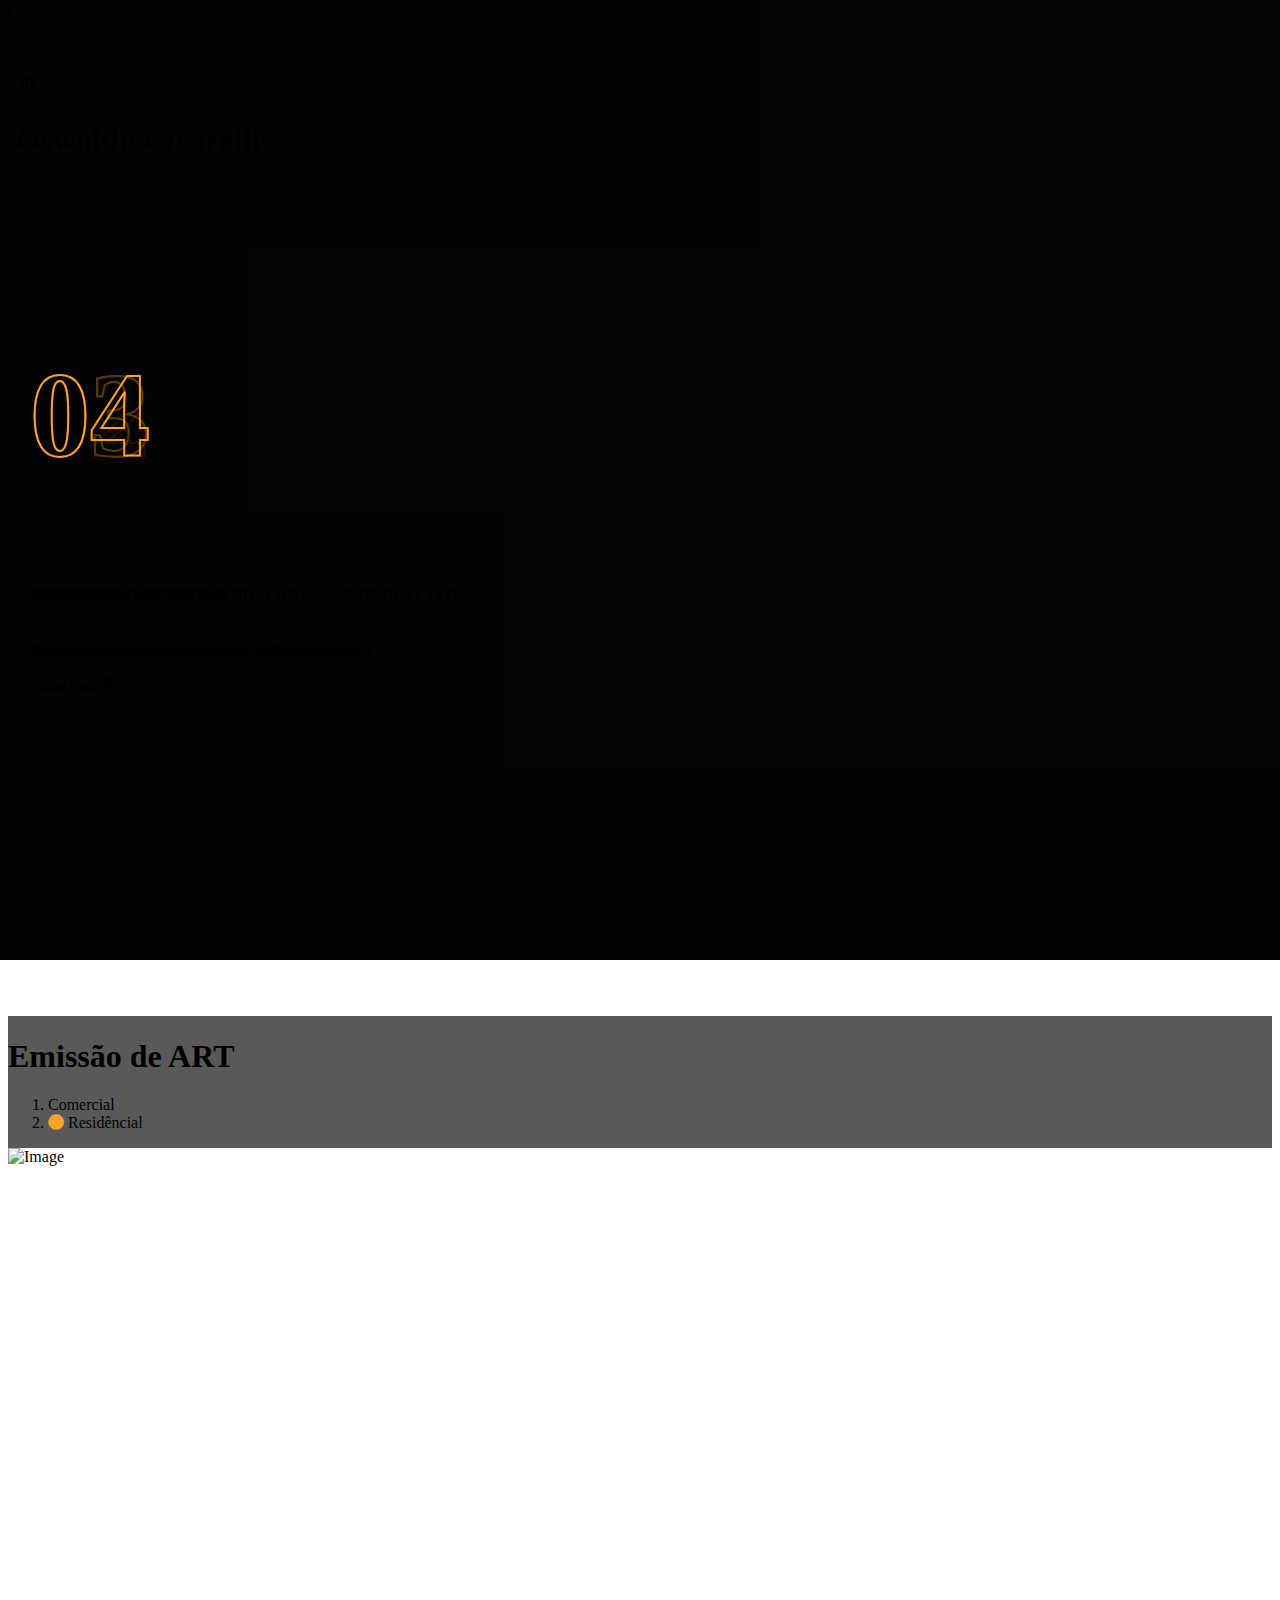
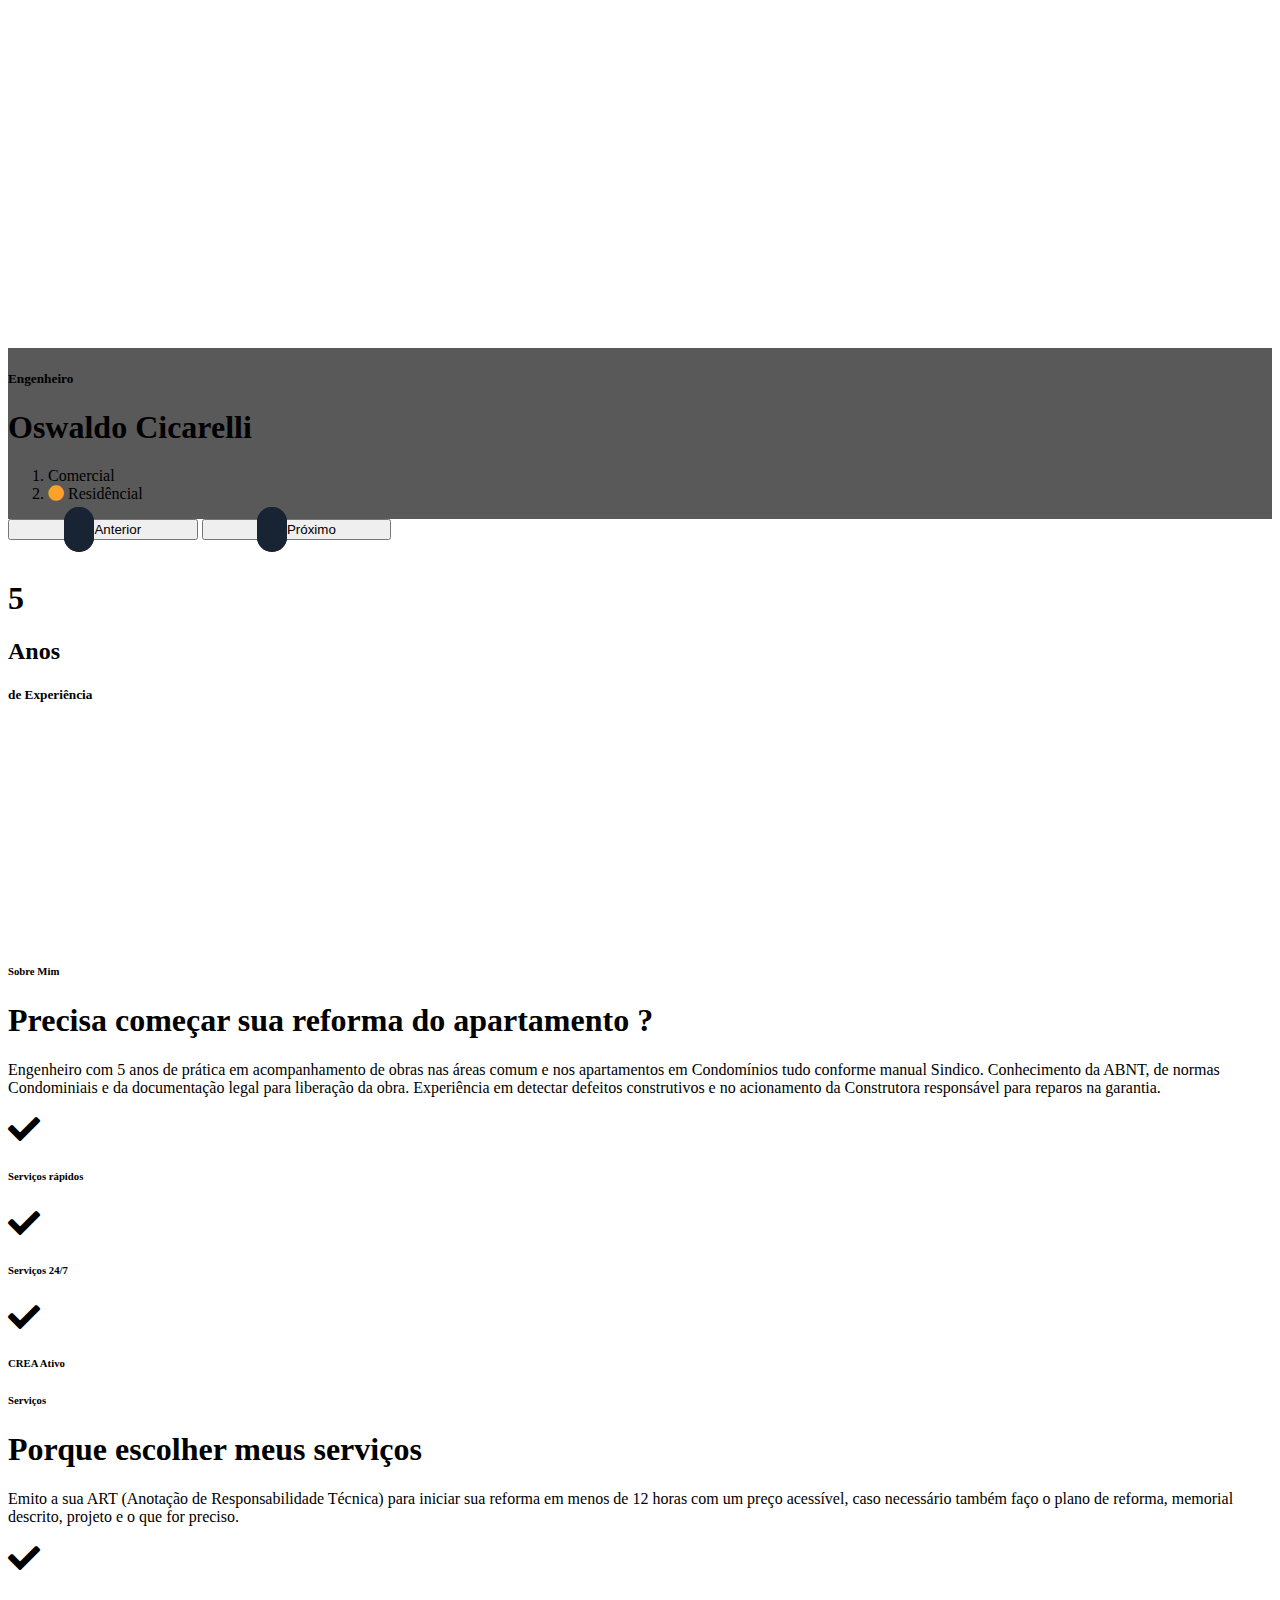
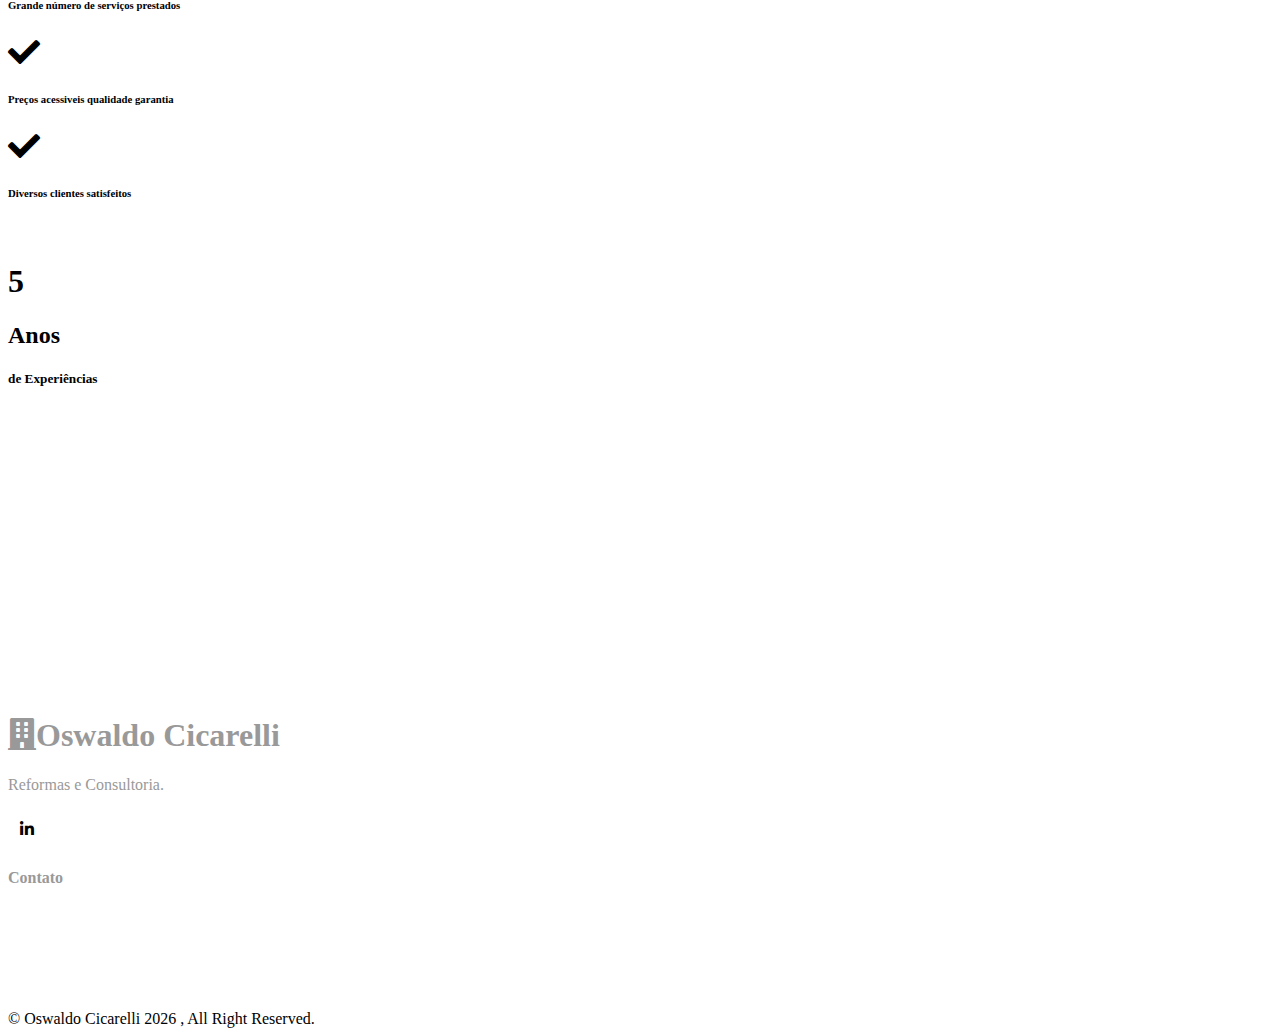
==== commit 5e3dbd06: "." ====
--- a/index.html
+++ b/index.html
@@ -103,7 +103,7 @@
       <div id="header-carousel" class="carousel slide" data-bs-ride="carousel">
         <div class="carousel-inner">
           <div class="carousel-item active">
-            <img class="w-100" src="img/imgs2/excavator-in-action.jpg" alt="Image" />
+            <img class="thumbnail w-100" src="img/imgs2/excavator-in-action.jpg" alt="Image" />
             <div class="carousel-caption">
               <div class="container">
                 <div class="row justify-content-center">
@@ -128,7 +128,7 @@
             </div>
           </div>
           <div class="carousel-item">
-            <img class="w-100" src="img/imgs2/construction-workers-at-sunset.jpg" alt="Image" />
+            <img class="thumbnail w-100" src="img/imgs2/construction-workers-at-sunset.jpg" alt="Image" />
             <div class="carousel-caption">
               <div class="container">
                 <div class="row justify-content-center">
--- a/css/style.css
+++ b/css/style.css
@@ -176,15 +176,14 @@
   }
 
   .carousel-control-prev-icon,
-  .carousel-control-next-icon {
+.carousel-control-next-icon {
     width: 3rem;
     height: 3rem;
     border-width: 12px;
   }
 }
 .page-header {
-  background: linear-gradient(rgba(0, 0, 0, 0.65), rgba(0, 0, 0, 0.65)),
-    url(../img/carousel-1.jpg) center center no-repeat;
+  background: linear-gradient(rgba(0, 0, 0, 0.65), rgba(0, 0, 0, 0.65)), url(../img/carousel-1.jpg) center center no-repeat;
   background-size: cover;
 }
 
@@ -246,8 +245,7 @@
 
 /*** Appointment ***/
 .appointment {
-  background: linear-gradient(rgba(0, 0, 0, 0.65), rgba(0, 0, 0, 0.65)),
-    url(../img/carousel-2.jpg) center center no-repeat;
+  background: linear-gradient(rgba(0, 0, 0, 0.65), rgba(0, 0, 0, 0.65)), url(../img/carousel-2.jpg) center center no-repeat;
   background-size: cover;
 }
 
@@ -382,7 +380,7 @@
 }
 
 .thumbnail {
-  height: 30rem;
+  height: 50rem;
   display: flex;
   flex-direction: column;
   justify-content: center;
